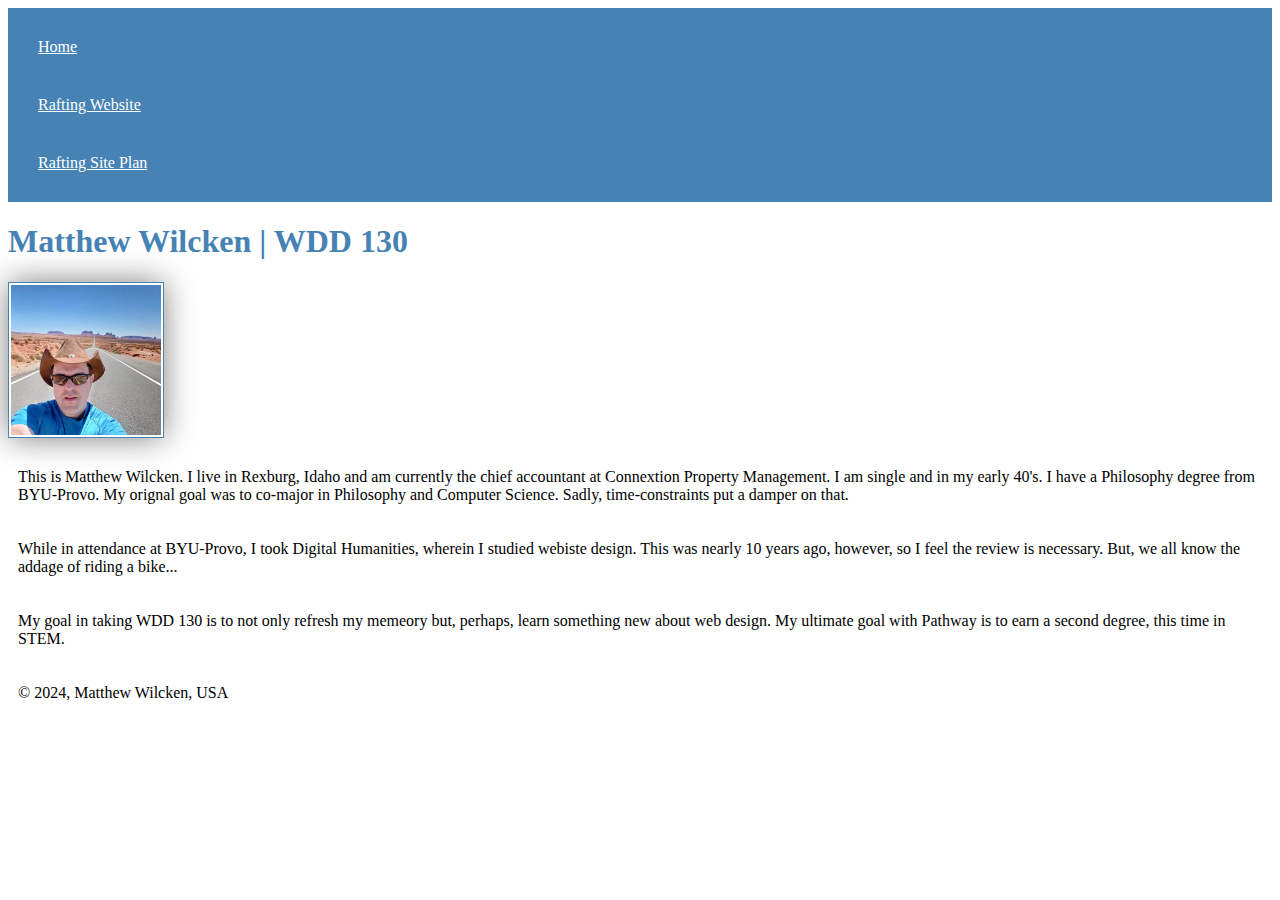
==== index.html @ b1d355a1 "Commit 9-20-2024" ====
<!DOCTYPE html>
<html lang="en-US">
    <head>
        <!--The main character set-->
        <meta charset="utf-8">
        <!--Control viewport presentation for smaller screens-->
        <meta name="viewport" content="width=device-width,initial-scale=1.0">
        <!--Required for WDD130-->
        <title>Matthew Wilcken | WDD 130</title>

        <!--Get CSS-->
        <link rel="stylesheet" href="styles/styles.css">
    </head>
    
    <body>
        <!--Get Header-->
        <header>
            <!--Links in the header-->
            <nav>
                <!--'#' char ensures website will not reload itself-->
                <a href="#">Home</a>
                <!--Some future project-->
                <a href="wwr/">Rafting Website</a>
                <a href="wwr/site-plan-rafting.html">Rafting Site Plan</a>
            </nav>
        </header>
        
        <!--Get Main-->
        <main>
            <h1>Matthew Wilcken | WDD 130</h1>
            <img src="images/profile.jpg" alt="Matthew Wilcken" width="200">
            <p>This is Matthew Wilcken. I live in Rexburg, Idaho and am currently the chief accountant at Connextion Property Management. I am single and in my early 40's. I have a Philosophy degree from BYU-Provo. My orignal goal was to co-major in Philosophy and Computer Science. Sadly, time-constraints put a damper on that.</p>
            <p>While in attendance at BYU-Provo, I took Digital Humanities, wherein I studied webiste design. This was nearly 10 years ago, however, so I feel the review is necessary. But, we all know the addage of riding a bike...</p>
            <p>My goal in taking WDD 130 is to not only refresh my memeory but, perhaps, learn something new about web design. My ultimate goal with Pathway is to earn a second degree, this time in STEM.</p>
        </main>

        <!--Get Footer-->
        <footer>
            <p>© 2024, Matthew Wilcken, USA</p>
        </footer>
    </body>
</html>
---- styles/styles.css ----
/*Setting styles for the main page and others*/

/*nav elements*/
nav {
    background-color: steelblue;
    padding: 10px;
}

/*Any a tag within nav*/
nav a {
    color: white;
    display: block;
    padding: 20px;
}

/*h1 elements*/
h1 {
    color: steelblue;
}

/*img elements*/
img {

    width: 150px;
    height: auto;
    border: 1px solid steelblue;
    padding: 2px;
    box-shadow: 0 0 30px gray;
}

/*p elements*/
p {
    padding: 10px;
}
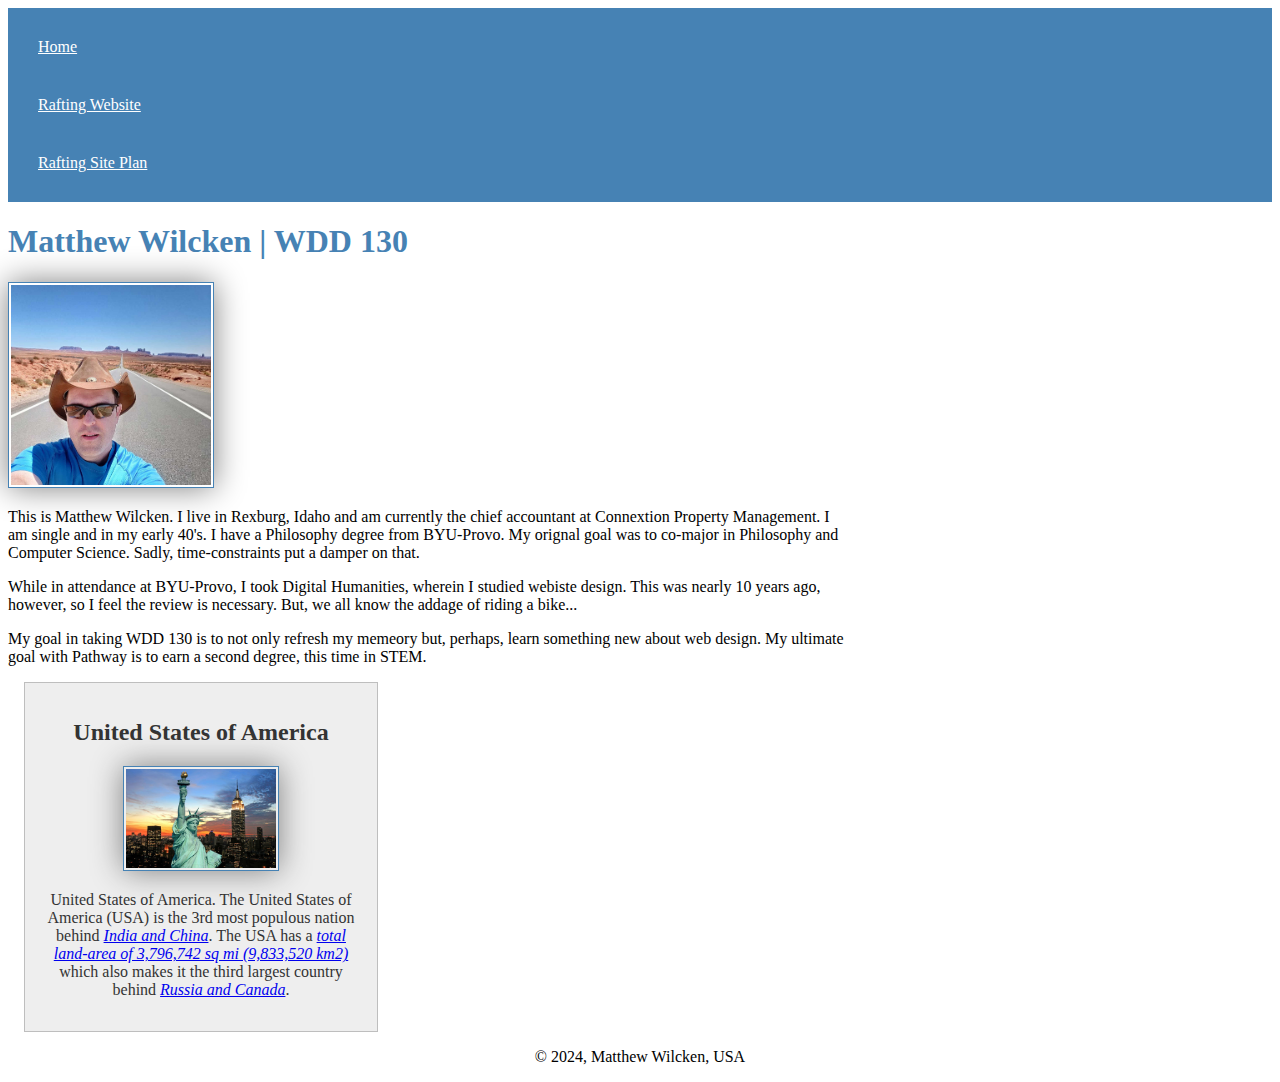
==== commit 84c2b72a: "9-20-2024 Commit" ====
--- a/index.html
+++ b/index.html
@@ -5,6 +5,9 @@
         <meta charset="utf-8">
         <!--Control viewport presentation for smaller screens-->
         <meta name="viewport" content="width=device-width,initial-scale=1.0">
+        
+        <meta name="description" content="Homepage of Matthew Wilcken for WDD130 BYU Pathway. This is an introductory HTML practice page for the course. Upon completion, students should be familiar with basic webpage design and should be able to implement correct HTML and CSS best-practices when creating a website.">
+        <meta name="author" content="Matthew Wilcken">
         <!--Required for WDD130-->
         <title>Matthew Wilcken | WDD 130</title>
 
@@ -33,7 +36,12 @@
             <p>While in attendance at BYU-Provo, I took Digital Humanities, wherein I studied webiste design. This was nearly 10 years ago, however, so I feel the review is necessary. But, we all know the addage of riding a bike...</p>
             <p>My goal in taking WDD 130 is to not only refresh my memeory but, perhaps, learn something new about web design. My ultimate goal with Pathway is to earn a second degree, this time in STEM.</p>
         </main>
-
+        <!--Get an aside-->
+        <aside>
+            <h2>United States of America</h2>
+            <img src="images/united-states-of-america-1087.jpg" width="200" alt="The Statue of Liberty">
+            <p>United States of America. The United States of America (USA) is the 3rd most populous nation behind <cite><a href="https://www.worldometers.info/world-population/population-by-country/">India and China</a></cite>. The USA has a <cite><a href="https://en.wikipedia.org/wiki/Geography_of_the_United_States">total land-area of 3,796,742 sq mi (9,833,520 km2)</a></cite> which also makes it the third largest country behind <cite><a href="https://en.wikipedia.org/wiki/List_of_countries_and_dependencies_by_area">Russia and Canada</a></cite>.</p>
+        </aside>
         <!--Get Footer-->
         <footer>
             <p>© 2024, Matthew Wilcken, USA</p>
--- a/styles/styles.css
+++ b/styles/styles.css
@@ -30,5 +30,40 @@
 
 /*p elements*/
 p {
-    padding: 10px;
+    padding: 0px;
 }
+
+/*main elements*/
+main {
+    width: 840px;
+
+}
+
+main img{
+    width: 200px;
+    height: auto;
+}
+
+/*aside elements*/
+aside {
+    width: 20rem;
+    margin: 1rem;
+    border: 1px solid rgba(0,0,0,0.2);
+    padding: 1rem;
+    background-color: #eee;
+    color: #333;
+    text-align: center;
+
+}
+
+aside img {
+    width: 200 px;
+    height: auto;
+}
+
+/*footer elements*/
+footer{
+    margin-top: 5px;
+    border-top: 25px;
+    text-align: center;
+}
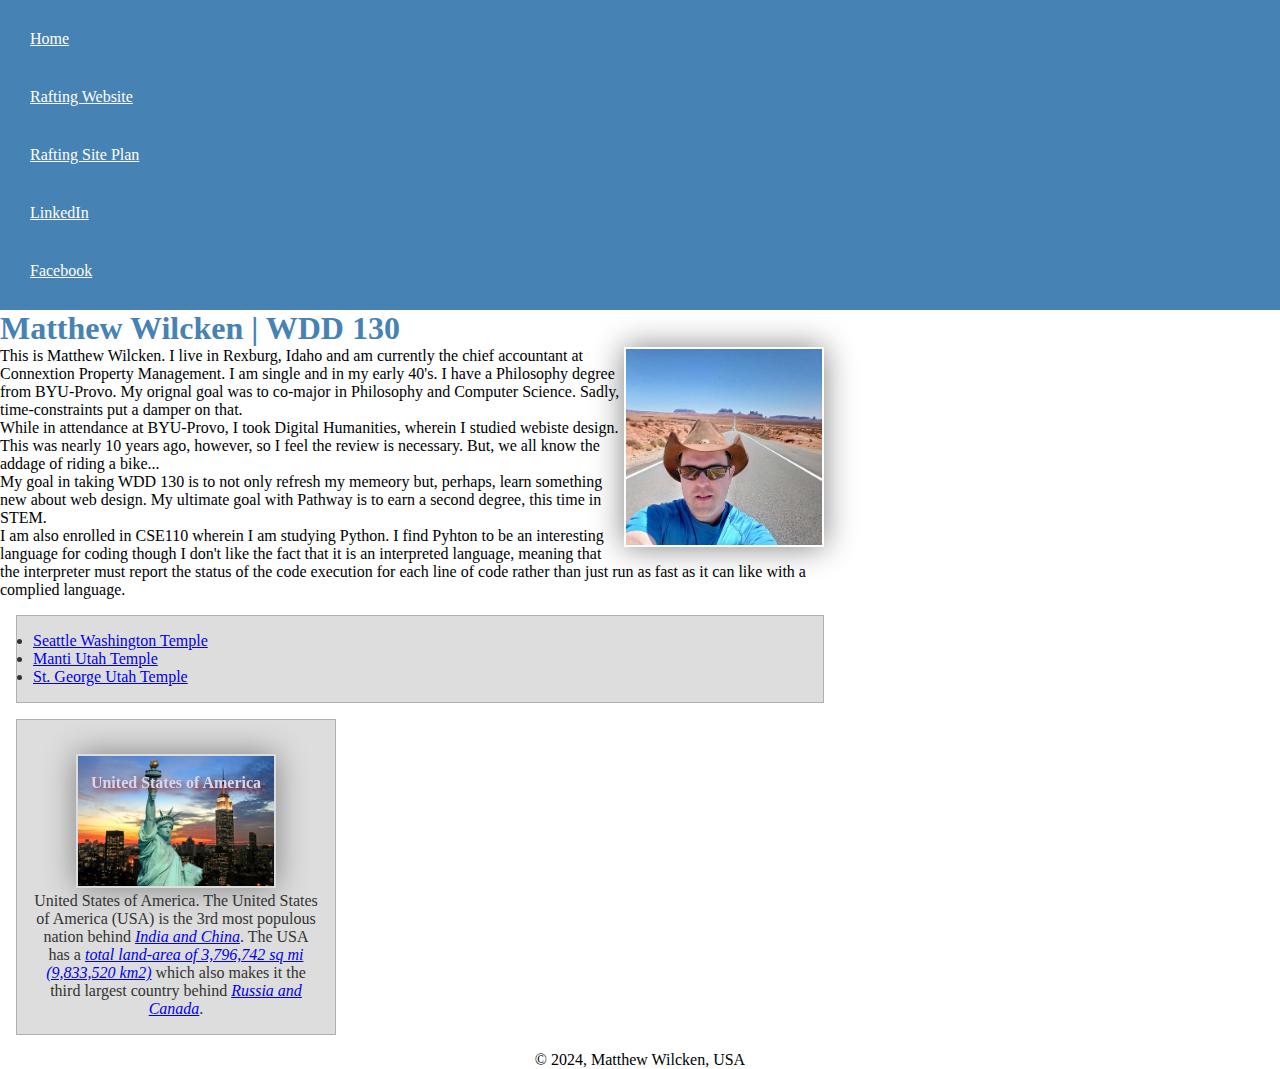
==== commit 52fe98fa: "9/30/2024" ====
--- a/index.html
+++ b/index.html
@@ -25,6 +25,8 @@
                 <!--Some future project-->
                 <a href="wwr/">Rafting Website</a>
                 <a href="wwr/site-plan-rafting.html">Rafting Site Plan</a>
+                <a href="https://www.linkedin.com/in/matthew-wilcken-6134b7b0/" target="_blank">LinkedIn</a>
+                <a href="https://www.facebook.com/matthew.wilcken/" target="_blank">Facebook</a>
             </nav>
         </header>
         
@@ -35,9 +37,17 @@
             <p>This is Matthew Wilcken. I live in Rexburg, Idaho and am currently the chief accountant at Connextion Property Management. I am single and in my early 40's. I have a Philosophy degree from BYU-Provo. My orignal goal was to co-major in Philosophy and Computer Science. Sadly, time-constraints put a damper on that.</p>
             <p>While in attendance at BYU-Provo, I took Digital Humanities, wherein I studied webiste design. This was nearly 10 years ago, however, so I feel the review is necessary. But, we all know the addage of riding a bike...</p>
             <p>My goal in taking WDD 130 is to not only refresh my memeory but, perhaps, learn something new about web design. My ultimate goal with Pathway is to earn a second degree, this time in STEM.</p>
+            <p>I am also enrolled in CSE110 wherein I am studying Python. I find Pyhton to be an interesting language for coding though I don't like the fact that it is an interpreted language, meaning that the interpreter must report the status of the code execution for each line of code rather than just run as fast as it can like with a complied language.</p>
+            
+            <ul class="box">
+                <li><a href="https://www.churchofjesuschrist.org/temples/details/seattle-washington-temple?lang=eng" target="_blank">Seattle Washington Temple</a></li>
+                <li><a href="https://www.churchofjesuschrist.org/temples/details/manti-utah-temple?lang=eng" target="_blank">Manti Utah Temple</a></li>
+                <li><a href="https://www.churchofjesuschrist.org/temples/details/st.-george-utah-temple?lang=eng" target="_blank">St. George Utah Temple</a></li>
+            </ul>
+
         </main>
         <!--Get an aside-->
-        <aside>
+        <aside class="box">
             <h2>United States of America</h2>
             <img src="images/united-states-of-america-1087.jpg" width="200" alt="The Statue of Liberty">
             <p>United States of America. The United States of America (USA) is the 3rd most populous nation behind <cite><a href="https://www.worldometers.info/world-population/population-by-country/">India and China</a></cite>. The USA has a <cite><a href="https://en.wikipedia.org/wiki/Geography_of_the_United_States">total land-area of 3,796,742 sq mi (9,833,520 km2)</a></cite> which also makes it the third largest country behind <cite><a href="https://en.wikipedia.org/wiki/List_of_countries_and_dependencies_by_area">Russia and Canada</a></cite>.</p>
@@ -47,4 +57,5 @@
             <p>© 2024, Matthew Wilcken, USA</p>
         </footer>
     </body>
+    <!--Last modified 9/30/2024-->
 </html>
--- a/styles/styles.css
+++ b/styles/styles.css
@@ -1,65 +1,95 @@
 /*Setting styles for the main page and others*/
+
+/*Get globals*/
+* {
+    margin : 0;
+    padding : 0;
+    box-sizing : border-box;
+}
+
+/*setting up global vars*/
+:root {
+    /*get colors*/
+    --col-banner-and-h1   : steelblue;
+    --col-nav-links             : white;
+    --col-aside-background      : #eee;
+    --col-aside-border          : rgba(0,0,0,0.2);
+    --col-std-border            : var(--col-aside-border);
+    --col-aside                 : #333;
+    --col-img-background        : gray;
+    
+    /*get layout*/
+    /*img*/
+    --img-std-width             : 150px;
+    --img-asside-width          : 200px;
+    --img-std-height            : auto;
+}
 
 /*nav elements*/
 nav {
-    background-color: steelblue;
+    background-color: var(--col-banner-and-h1);
     padding: 10px;
 }
 
 /*Any a tag within nav*/
 nav a {
-    color: white;
+    color: var(--col-nav-links);
     display: block;
     padding: 20px;
 }
 
 /*h1 elements*/
 h1 {
-    color: steelblue;
+    color: var(--col-banner-and-h1);
 }
 
 /*img elements*/
 img {
-
-    width: 150px;
-    height: auto;
-    border: 1px solid steelblue;
+    width: var(--img-std-width);
+    height: var(--img-std-height);
+    border: 1px solid var(--col-banner-and-heading1);
     padding: 2px;
-    box-shadow: 0 0 30px gray;
+    box-shadow: 0 0 30px var(--col-img-background);
 }
 
 /*p elements*/
 p {
-    padding: 0px;
+    padding: 0;
 }
 
 /*main elements*/
 main {
-    width: 840px;
+    max-width: 840px;
 
 }
 
 main img{
-    width: 200px;
-    height: auto;
+    
+    width: var(--img-asside-width);
+    height: var(--img-std-height);
+    float: right;
+    margin-right: 1rem;
 }
 
 /*aside elements*/
 aside {
     width: 20rem;
-    margin: 1rem;
-    border: 1px solid rgba(0,0,0,0.2);
-    padding: 1rem;
-    background-color: #eee;
-    color: #333;
     text-align: center;
-
 }
 
 aside img {
-    width: 200 px;
-    height: auto;
+    width: var(--img-asside-width);
+    height: var(--img-std-height);
 }
+
+aside h2 {
+    position : relative;
+    top: 38px;
+    left: 0px;  
+    font-size: 12pt; /*I had to make the font smaller so it would fit*/
+    color : rgb(213, 216, 237); /*This makes it easier to see*/
+    filter: drop-shadow(3px 3px 3px #8f1111) /*This makes it easier to see*/
+ }
 
 /*footer elements*/
 footer{
@@ -67,3 +97,12 @@
     border-top: 25px;
     text-align: center;
 }
+
+/*Class Selectors*/
+.box {
+    margin: 1rem;
+    border: 1px solid var(--col-std-border);
+    padding: 1rem;
+    background-color: #ddd;
+    color: var(--col-aside);
+}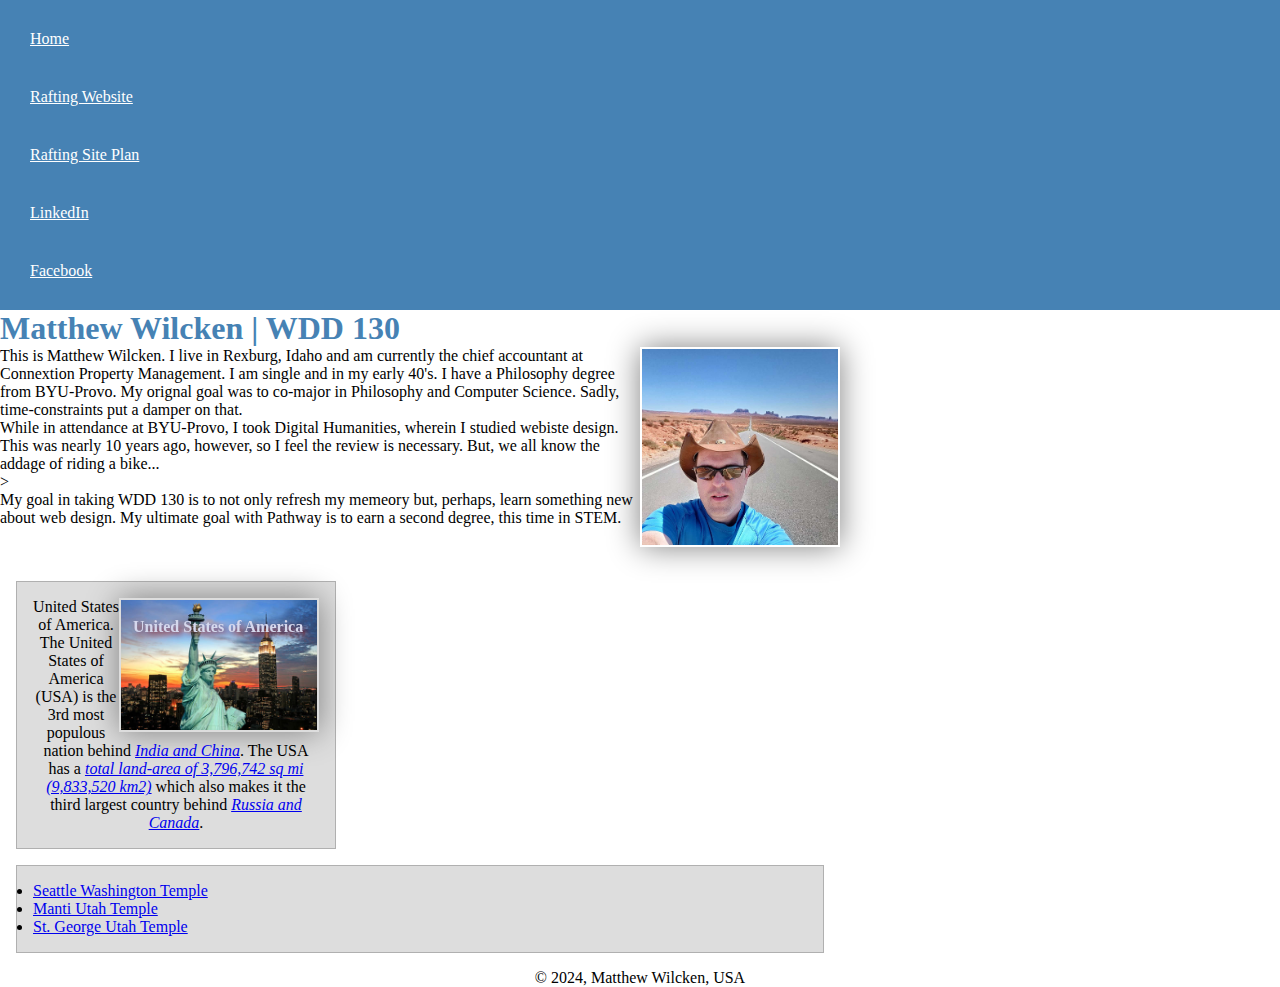
==== commit 0b90a3d5: "9/30/2024" ====
--- a/index.html
+++ b/index.html
@@ -36,22 +36,24 @@
             <img src="images/profile.jpg" alt="Matthew Wilcken" width="200">
             <p>This is Matthew Wilcken. I live in Rexburg, Idaho and am currently the chief accountant at Connextion Property Management. I am single and in my early 40's. I have a Philosophy degree from BYU-Provo. My orignal goal was to co-major in Philosophy and Computer Science. Sadly, time-constraints put a damper on that.</p>
             <p>While in attendance at BYU-Provo, I took Digital Humanities, wherein I studied webiste design. This was nearly 10 years ago, however, so I feel the review is necessary. But, we all know the addage of riding a bike...</p>
-            <p>My goal in taking WDD 130 is to not only refresh my memeory but, perhaps, learn something new about web design. My ultimate goal with Pathway is to earn a second degree, this time in STEM.</p>
-            <p>I am also enrolled in CSE110 wherein I am studying Python. I find Pyhton to be an interesting language for coding though I don't like the fact that it is an interpreted language, meaning that the interpreter must report the status of the code execution for each line of code rather than just run as fast as it can like with a complied language.</p>
+            <!--Add some non-breaking spaces to make this look better-->>
+            <p>My goal in taking WDD 130 is to not only refresh my memeory but, perhaps, learn something new about web design. My ultimate goal with Pathway is to earn a second degree, this time in STEM.                                                                                                                                                                                      </p>
             
+
+            <!--Get an aside-->
+            <aside class="box">
+                <h2>United States of America</h2>
+                <img src="images/united-states-of-america-1087.jpg" width="200" alt="The Statue of Liberty">
+                <p>United States of America. The United States of America (USA) is the 3rd most populous nation behind <cite><a href="https://www.worldometers.info/world-population/population-by-country/">India and China</a></cite>. The USA has a <cite><a href="https://en.wikipedia.org/wiki/Geography_of_the_United_States">total land-area of 3,796,742 sq mi (9,833,520 km2)</a></cite> which also makes it the third largest country behind <cite><a href="https://en.wikipedia.org/wiki/List_of_countries_and_dependencies_by_area">Russia and Canada</a></cite>.</p>
+            </aside>
+
             <ul class="box">
                 <li><a href="https://www.churchofjesuschrist.org/temples/details/seattle-washington-temple?lang=eng" target="_blank">Seattle Washington Temple</a></li>
                 <li><a href="https://www.churchofjesuschrist.org/temples/details/manti-utah-temple?lang=eng" target="_blank">Manti Utah Temple</a></li>
                 <li><a href="https://www.churchofjesuschrist.org/temples/details/st.-george-utah-temple?lang=eng" target="_blank">St. George Utah Temple</a></li>
             </ul>
+        </main>
 
-        </main>
-        <!--Get an aside-->
-        <aside class="box">
-            <h2>United States of America</h2>
-            <img src="images/united-states-of-america-1087.jpg" width="200" alt="The Statue of Liberty">
-            <p>United States of America. The United States of America (USA) is the 3rd most populous nation behind <cite><a href="https://www.worldometers.info/world-population/population-by-country/">India and China</a></cite>. The USA has a <cite><a href="https://en.wikipedia.org/wiki/Geography_of_the_United_States">total land-area of 3,796,742 sq mi (9,833,520 km2)</a></cite> which also makes it the third largest country behind <cite><a href="https://en.wikipedia.org/wiki/List_of_countries_and_dependencies_by_area">Russia and Canada</a></cite>.</p>
-        </aside>
         <!--Get Footer-->
         <footer>
             <p>© 2024, Matthew Wilcken, USA</p>
--- a/styles/styles.css
+++ b/styles/styles.css
@@ -63,16 +63,16 @@
 
 }
 
-main img{
-    
+main img {
+    float: right;
     width: var(--img-asside-width);
     height: var(--img-std-height);
-    float: right;
-    margin-right: 1rem;
+    
 }
 
 /*aside elements*/
 aside {
+    position : relative;
     width: 20rem;
     text-align: center;
 }
@@ -83,9 +83,9 @@
 }
 
 aside h2 {
-    position : relative;
-    top: 38px;
-    left: 0px;  
+    position: absolute;
+    top: 36px;
+    left: 116px;  
     font-size: 12pt; /*I had to make the font smaller so it would fit*/
     color : rgb(213, 216, 237); /*This makes it easier to see*/
     filter: drop-shadow(3px 3px 3px #8f1111) /*This makes it easier to see*/
@@ -104,5 +104,5 @@
     border: 1px solid var(--col-std-border);
     padding: 1rem;
     background-color: #ddd;
-    color: var(--col-aside);
+    color: #000;
 }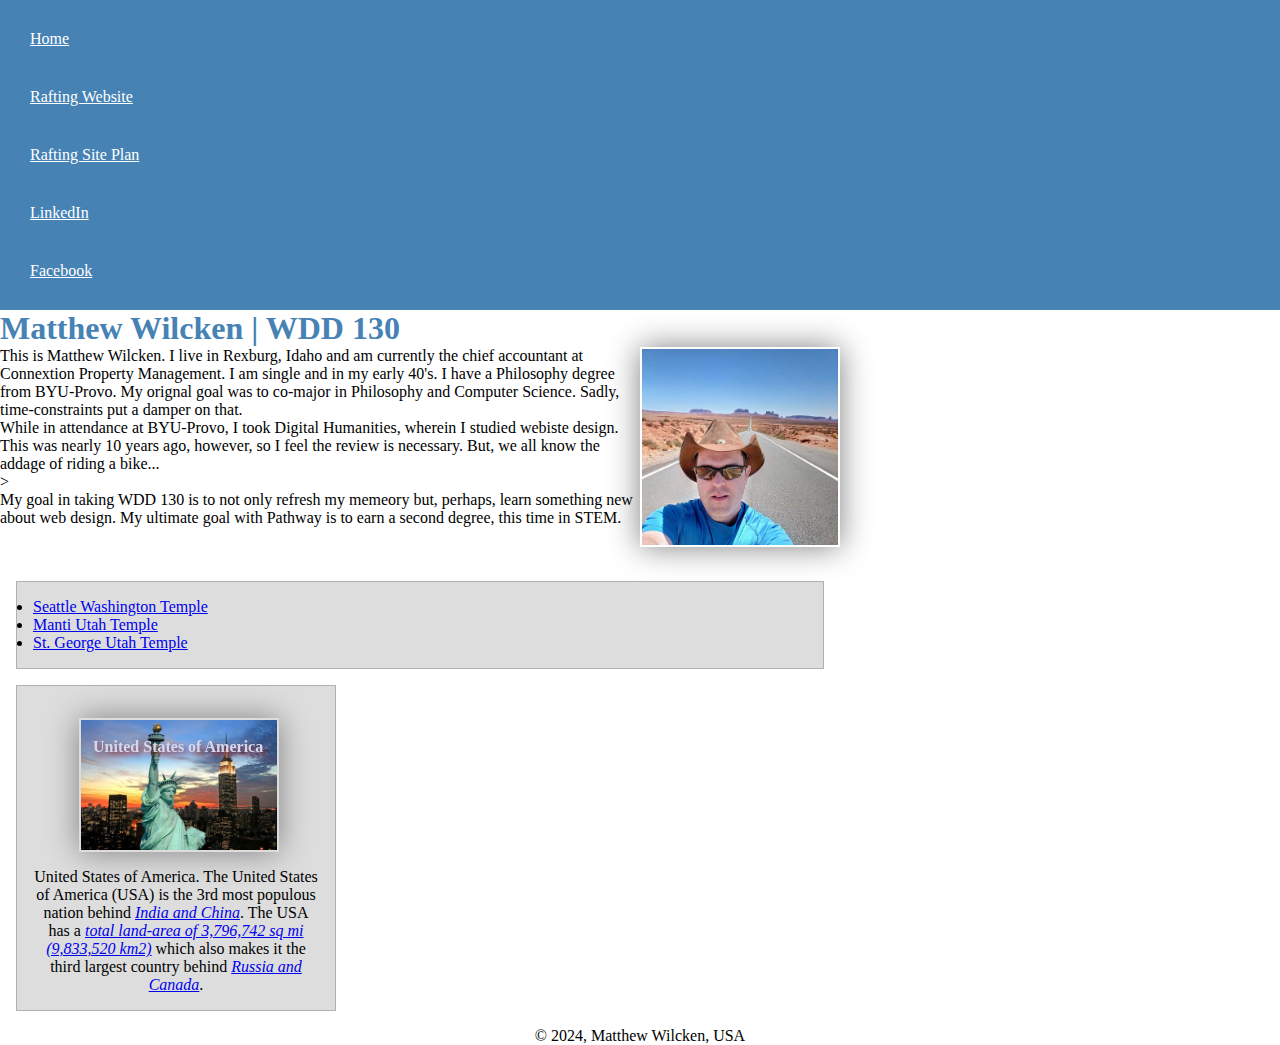
==== commit da008bc5: "9/30/2024 Commit" ====
--- a/index.html
+++ b/index.html
@@ -38,7 +38,11 @@
             <p>While in attendance at BYU-Provo, I took Digital Humanities, wherein I studied webiste design. This was nearly 10 years ago, however, so I feel the review is necessary. But, we all know the addage of riding a bike...</p>
             <!--Add some non-breaking spaces to make this look better-->>
             <p>My goal in taking WDD 130 is to not only refresh my memeory but, perhaps, learn something new about web design. My ultimate goal with Pathway is to earn a second degree, this time in STEM.                                                                                                                                                                                      </p>
-            
+            <ul class="box">
+                <li><a href="https://www.churchofjesuschrist.org/temples/details/seattle-washington-temple?lang=eng" target="_blank">Seattle Washington Temple</a></li>
+                <li><a href="https://www.churchofjesuschrist.org/temples/details/manti-utah-temple?lang=eng" target="_blank">Manti Utah Temple</a></li>
+                <li><a href="https://www.churchofjesuschrist.org/temples/details/st.-george-utah-temple?lang=eng" target="_blank">St. George Utah Temple</a></li>
+            </ul>
 
             <!--Get an aside-->
             <aside class="box">
@@ -47,11 +51,7 @@
                 <p>United States of America. The United States of America (USA) is the 3rd most populous nation behind <cite><a href="https://www.worldometers.info/world-population/population-by-country/">India and China</a></cite>. The USA has a <cite><a href="https://en.wikipedia.org/wiki/Geography_of_the_United_States">total land-area of 3,796,742 sq mi (9,833,520 km2)</a></cite> which also makes it the third largest country behind <cite><a href="https://en.wikipedia.org/wiki/List_of_countries_and_dependencies_by_area">Russia and Canada</a></cite>.</p>
             </aside>
 
-            <ul class="box">
-                <li><a href="https://www.churchofjesuschrist.org/temples/details/seattle-washington-temple?lang=eng" target="_blank">Seattle Washington Temple</a></li>
-                <li><a href="https://www.churchofjesuschrist.org/temples/details/manti-utah-temple?lang=eng" target="_blank">Manti Utah Temple</a></li>
-                <li><a href="https://www.churchofjesuschrist.org/temples/details/st.-george-utah-temple?lang=eng" target="_blank">St. George Utah Temple</a></li>
-            </ul>
+
         </main>
 
         <!--Get Footer-->
--- a/styles/styles.css
+++ b/styles/styles.css
@@ -21,7 +21,7 @@
     /*get layout*/
     /*img*/
     --img-std-width             : 150px;
-    --img-asside-width          : 200px;
+    --img-aside-width          : 200px;
     --img-std-height            : auto;
 }
 
@@ -65,7 +65,7 @@
 
 main img {
     float: right;
-    width: var(--img-asside-width);
+    width: var(--img-aside-width);
     height: var(--img-std-height);
     
 }
@@ -78,14 +78,17 @@
 }
 
 aside img {
-    width: var(--img-asside-width);
+    
+    margin: 1rem 2.5rem 1rem 2.5rem;
+    width: var(--img-aside-width);
     height: var(--img-std-height);
 }
 
+
 aside h2 {
     position: absolute;
-    top: 36px;
-    left: 116px;  
+    top: 3.25rem;
+    left: 4.75rem;  
     font-size: 12pt; /*I had to make the font smaller so it would fit*/
     color : rgb(213, 216, 237); /*This makes it easier to see*/
     filter: drop-shadow(3px 3px 3px #8f1111) /*This makes it easier to see*/
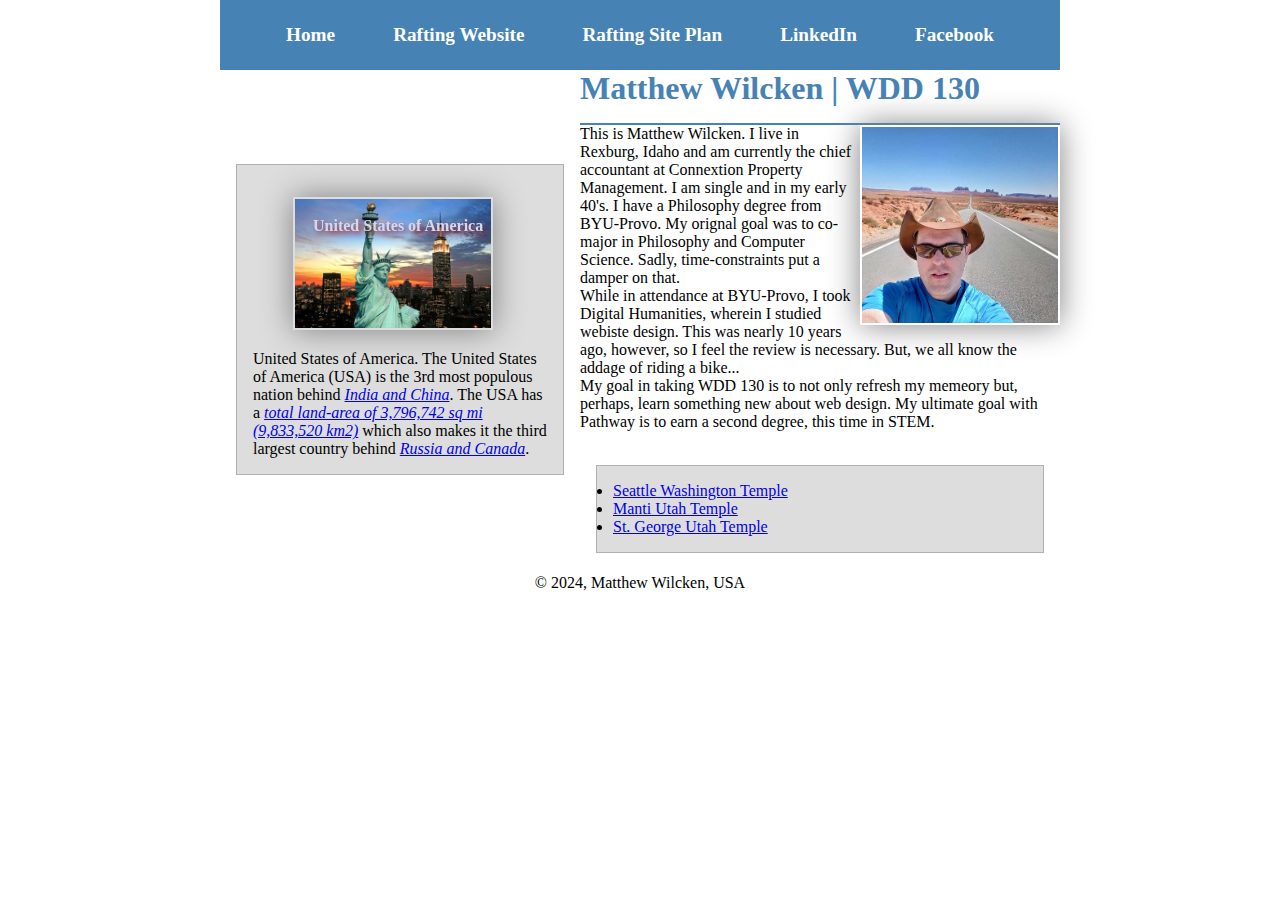
==== commit 4d8f4f29: "Have to re-submit a lot" ====
--- a/index.html
+++ b/index.html
@@ -24,35 +24,39 @@
                 <a href="#">Home</a>
                 <!--Some future project-->
                 <a href="wwr/">Rafting Website</a>
-                <a href="wwr/site-plan-rafting.html">Rafting Site Plan</a>
+                <a href="wwr/about.html">Rafting Site Plan</a>
                 <a href="https://www.linkedin.com/in/matthew-wilcken-6134b7b0/" target="_blank">LinkedIn</a>
                 <a href="https://www.facebook.com/matthew.wilcken/" target="_blank">Facebook</a>
             </nav>
         </header>
         
-        <!--Get Main-->
-        <main>
-            <h1>Matthew Wilcken | WDD 130</h1>
-            <img src="images/profile.jpg" alt="Matthew Wilcken" width="200">
-            <p>This is Matthew Wilcken. I live in Rexburg, Idaho and am currently the chief accountant at Connextion Property Management. I am single and in my early 40's. I have a Philosophy degree from BYU-Provo. My orignal goal was to co-major in Philosophy and Computer Science. Sadly, time-constraints put a damper on that.</p>
-            <p>While in attendance at BYU-Provo, I took Digital Humanities, wherein I studied webiste design. This was nearly 10 years ago, however, so I feel the review is necessary. But, we all know the addage of riding a bike...</p>
-            <!--Add some non-breaking spaces to make this look better-->>
-            <p>My goal in taking WDD 130 is to not only refresh my memeory but, perhaps, learn something new about web design. My ultimate goal with Pathway is to earn a second degree, this time in STEM.                                                                                                                                                                                      </p>
-            <ul class="box">
-                <li><a href="https://www.churchofjesuschrist.org/temples/details/seattle-washington-temple?lang=eng" target="_blank">Seattle Washington Temple</a></li>
-                <li><a href="https://www.churchofjesuschrist.org/temples/details/manti-utah-temple?lang=eng" target="_blank">Manti Utah Temple</a></li>
-                <li><a href="https://www.churchofjesuschrist.org/temples/details/st.-george-utah-temple?lang=eng" target="_blank">St. George Utah Temple</a></li>
-            </ul>
+        <div class="grid">
+            <!--Get Main-->
+            <main>
+                <h1>Matthew Wilcken | WDD 130</h1>
+                <img src="images/profile.jpg" alt="Matthew Wilcken" width="200">
+                <p>This is Matthew Wilcken. I live in Rexburg, Idaho and am currently the chief accountant at Connextion Property Management. I am single and in my early 40's. I have a Philosophy degree from BYU-Provo. My orignal goal was to co-major in Philosophy and Computer Science. Sadly, time-constraints put a damper on that.</p>
+                <p>While in attendance at BYU-Provo, I took Digital Humanities, wherein I studied webiste design. This was nearly 10 years ago, however, so I feel the review is necessary. But, we all know the addage of riding a bike...</p>
+                <!--Add some non-breaking spaces to make this look better-->
+                <p>My goal in taking WDD 130 is to not only refresh my memeory but, perhaps, learn something new about web design. My ultimate goal with Pathway is to earn a second degree, this time in STEM.                                                                                                                                                                                      </p>
+                
+                <!--Get some links per assignment-->
+                <ul class="box">
+                    <li><a href="https://www.churchofjesuschrist.org/temples/details/seattle-washington-temple?lang=eng" target="_blank">Seattle Washington Temple</a></li>
+                    <li><a href="https://www.churchofjesuschrist.org/temples/details/manti-utah-temple?lang=eng" target="_blank">Manti Utah Temple</a></li>
+                    <li><a href="https://www.churchofjesuschrist.org/temples/details/st.-george-utah-temple?lang=eng" target="_blank">St. George Utah Temple</a></li>
+                </ul>
 
+   
+
+            </main>
             <!--Get an aside-->
             <aside class="box">
-                <h2>United States of America</h2>
-                <img src="images/united-states-of-america-1087.jpg" width="200" alt="The Statue of Liberty">
-                <p>United States of America. The United States of America (USA) is the 3rd most populous nation behind <cite><a href="https://www.worldometers.info/world-population/population-by-country/">India and China</a></cite>. The USA has a <cite><a href="https://en.wikipedia.org/wiki/Geography_of_the_United_States">total land-area of 3,796,742 sq mi (9,833,520 km2)</a></cite> which also makes it the third largest country behind <cite><a href="https://en.wikipedia.org/wiki/List_of_countries_and_dependencies_by_area">Russia and Canada</a></cite>.</p>
-            </aside>
-
-
-        </main>
+            <h2>United States of America</h2>
+            <img src="images/united-states-of-america-1087.jpg" width="200" alt="The Statue of Liberty">
+            <p>United States of America. The United States of America (USA) is the 3rd most populous nation behind <cite><a href="https://www.worldometers.info/world-population/population-by-country/">India and China</a></cite>. The USA has a <cite><a href="https://en.wikipedia.org/wiki/Geography_of_the_United_States">total land-area of 3,796,742 sq mi (9,833,520 km2)</a></cite> which also makes it the third largest country behind <cite><a href="https://en.wikipedia.org/wiki/List_of_countries_and_dependencies_by_area">Russia and Canada</a></cite>.</p>
+        </aside>
+        </div>
 
         <!--Get Footer-->
         <footer>
--- a/styles/styles.css
+++ b/styles/styles.css
@@ -10,7 +10,7 @@
 /*setting up global vars*/
 :root {
     /*get colors*/
-    --col-banner-and-h1   : steelblue;
+    --col-banner-and-h1         : steelblue;
     --col-nav-links             : white;
     --col-aside-background      : #eee;
     --col-aside-border          : rgba(0,0,0,0.2);
@@ -21,26 +21,35 @@
     /*get layout*/
     /*img*/
     --img-std-width             : 150px;
-    --img-aside-width          : 200px;
+    --img-aside-width           : 200px;
     --img-std-height            : auto;
 }
 
 /*nav elements*/
 nav {
     background-color: var(--col-banner-and-h1);
-    padding: 10px;
+    padding: 1rem;
+    display: flex;
+    justify-content: space-evenly;
+    align-items: center;
+
 }
 
 /*Any a tag within nav*/
 nav a {
     color: var(--col-nav-links);
     display: block;
-    padding: 20px;
+    padding: 0.5rem;
+    text-decoration: none;
+    font-size: 1.2rem;
+    font-weight: 700;
 }
 
 /*h1 elements*/
 h1 {
     color: var(--col-banner-and-h1);
+    padding-bottom: 1rem;
+    border-bottom: solid 2px;
 }
 
 /*img elements*/
@@ -52,29 +61,40 @@
     box-shadow: 0 0 30px var(--col-img-background);
 }
 
-/*p elements*/
-p {
-    padding: 0;
+
+/*Complementary elements*/
+header, .grid, footer {
+    max-width: 840px;
+    margin: 0 auto;
+
+    text-decoration: none;
+}
+
+.grid {
+    display: grid;
+    column-width: 1fr 2fr;
+    align-items: center;
+
 }
 
 /*main elements*/
 main {
-    max-width: 840px;
-
+    grid-column: 2/3;
+    max-width: 480px; /*Seems to fit well*/
 }
 
 main img {
     float: right;
     width: var(--img-aside-width);
-    height: var(--img-std-height);
+    height: var(--img-std-height);/**/
     
 }
 
 /*aside elements*/
 aside {
     position : relative;
-    width: 20rem;
-    text-align: center;
+    grid-column: 1/2;
+    grid-row: 1/2;
 }
 
 aside img {
